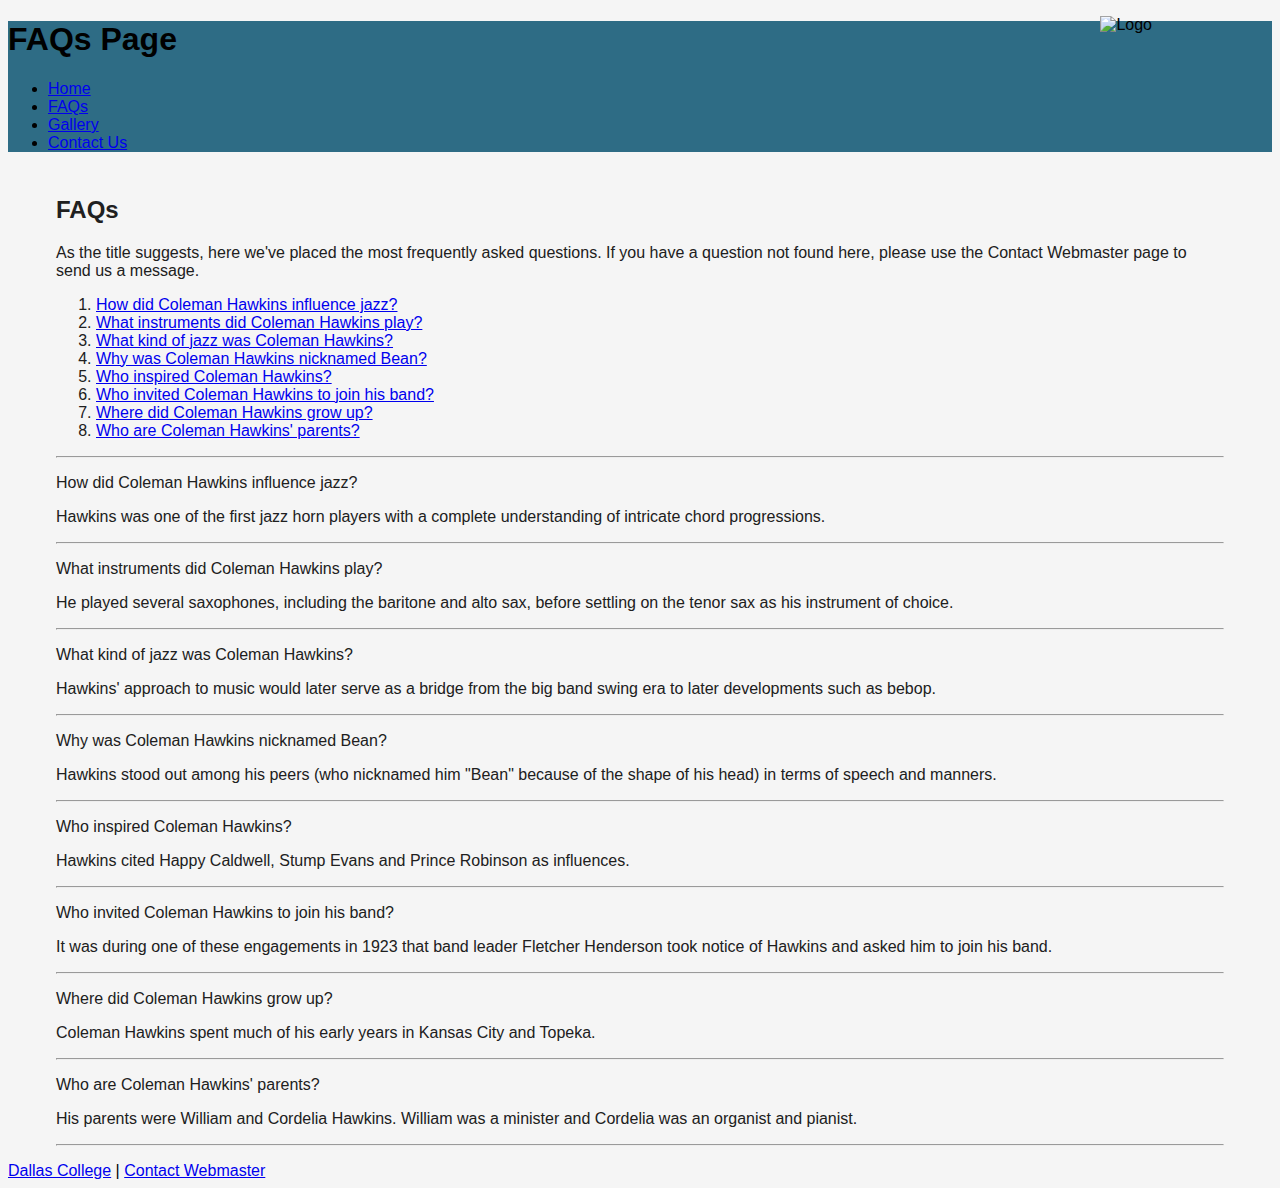
==== faq.html @ c7b9cdfe "Update faq.html" ====
<!DOCTYPE html>
<html lang="en">

<head>
    <meta charset="UTF-8">
    <meta name="viewport" content="width=device-width, initial-scale=2.0">
    <title>ColemanHawkins - FAQs</title>
    <link rel="stylesheet" href="css/style.css">
    <link rel="stylesheet" href="css/layout.css">
    <link rel="icon" type="image/png" sizes="32x32" href="images/favicon-32x32.png">
</head>

<body>
    <header>
        <h1>FAQs Page</h1>

        <nav>
            <ul>
                <li><a href="index.html">Home</a></li>
                <li><a href="faq.html">FAQs</a></li>
                <li><a href="gallery.html">Gallery</a></li> 
                <li><a href="contact-us.html">Contact Us</a></li>
              </ul>
        </nav>
        <img src="pathlogo/logo.jpg" alt="Logo" class="logo">
    </header>

    <main>
        
            <h2>FAQs</h2>
            <p>As the title suggests, here we've placed the most frequently asked questions. If you have a question not
                found here, please use the Contact Webmaster page to send us a message.</p>
            <ol>
                <li><a href="#topic1">How did Coleman Hawkins influence jazz?</a></li>
                <li><a href="#topic2">What instruments did Coleman Hawkins play?</a></li>
                <li><a href="#topic3">What kind of jazz was Coleman Hawkins?</a></li>
                <li><a href="#topic4">Why was Coleman Hawkins nicknamed Bean?</a></li>
                <li><a href="#topic5">Who inspired Coleman Hawkins?</a></li>
                <li><a href="#topic6">Who invited Coleman Hawkins to join his band?</a></li>
                <li><a href="#topic7">Where did Coleman Hawkins grow up?</a></li>
                <li><a href="#topic8">Who are Coleman Hawkins' parents?</a></li>
            </ol>

                <p id="topic1">
                    <hr>
                    <p>How did Coleman Hawkins influence jazz?</p>
                    <p>Hawkins was one of the first jazz horn players with a complete understanding of intricate chord
                        progressions.</p> 
                

                <p id="topic2">
                    <hr>
                    <p>What instruments did Coleman Hawkins play?</p>
                    <p>He played several saxophones, including the baritone and alto sax, before settling on the tenor
                        sax
                        as his instrument of choice.</p> 
                

                <p id="topic3">
                    <hr>
                    <p>What kind of jazz was Coleman Hawkins?</p>
                    <p>Hawkins' approach to music would later serve as a bridge from the big band swing era to later
                        developments such as bebop.</p> 
                

                <p id="topic4">
                    <hr>
                    <p>Why was Coleman Hawkins nicknamed Bean?</p>
                    <p>Hawkins stood out among his peers (who nicknamed him "Bean" because of the shape of his head) in
                        terms of speech and manners.</p> 
                

                <p id="topic5">
                    <hr>
                    <p>Who inspired Coleman Hawkins?</p>
                    <p>Hawkins cited Happy Caldwell, Stump Evans and Prince Robinson as influences.</p> 
                

                <p id="topic6">
                    <hr>
                    <p>Who invited Coleman Hawkins to join his band?</p>
                    <p>It was during one of these engagements in 1923 that band leader Fletcher Henderson took notice of
                        Hawkins and asked him to join his band.</p> 
                

                <p id="topic7">
                    <hr>
                    <p>Where did Coleman Hawkins grow up?</p>
                    <p>Coleman Hawkins spent much of his early years in Kansas City and Topeka.</p> 
                

                <p id="topic8">
                    <hr>
                    <p>Who are Coleman Hawkins' parents?</p>
                    <p>His parents were William and Cordelia Hawkins. William was a minister and Cordelia was an
                        organist
                        and pianist.</p> 
                    <hr>
                
        
    </main>

    <footer>

        <a href="https://www.dallascollege.edu/pages/default.aspx">Dallas College</a> | <a
            href="mailto:e3419724@student.dcccd.edu">Contact Webmaster</a>

    </footer>
</body>

</html>
---- css/layout.css ----
*,
*:before,
*:after {
  box-sizing: inherit;
}
figure {
  border: thin #c0c0c0 solid;
  flex-flow: column;
  padding: 5px;
  display: flex;
      
}

.image {
border-radius: 25px;
box-sizing: border-box
}
.image1 {
  border-radius: 25px;
  box-sizing: border-box
}
figure figcaption {
  background-color: pink;
  color: #1c1313;
  font: italic smaller sans-serif;
  padding: 3px;
  text-align: center;
  float: right;
}
body {
  background-color: whitesmoke;
  font-family: Arial, Helvetica, sans-serif;
}

main {
  color: #202020;
  margin: 0 2em;
  padding: 8px 16px;
}

header {
  background-color: #2E6C85;
  width: 100%;
}

header img {
	position: absolute;
	top: 1rem;
	right: 10%;
	z-index: 5;
	width: auto;
	max-width: 15vw;
	height: auto;
}









figure {
  float: left;
  width: 35vw;
  margin: 2vh 0;
}

article:nth-child(even)>figure {
  float: right;
}

figure img {
  display: block;
  height: 185px;
  width: 185px;
  margin-left: auto;
  margin-right: auto;
}
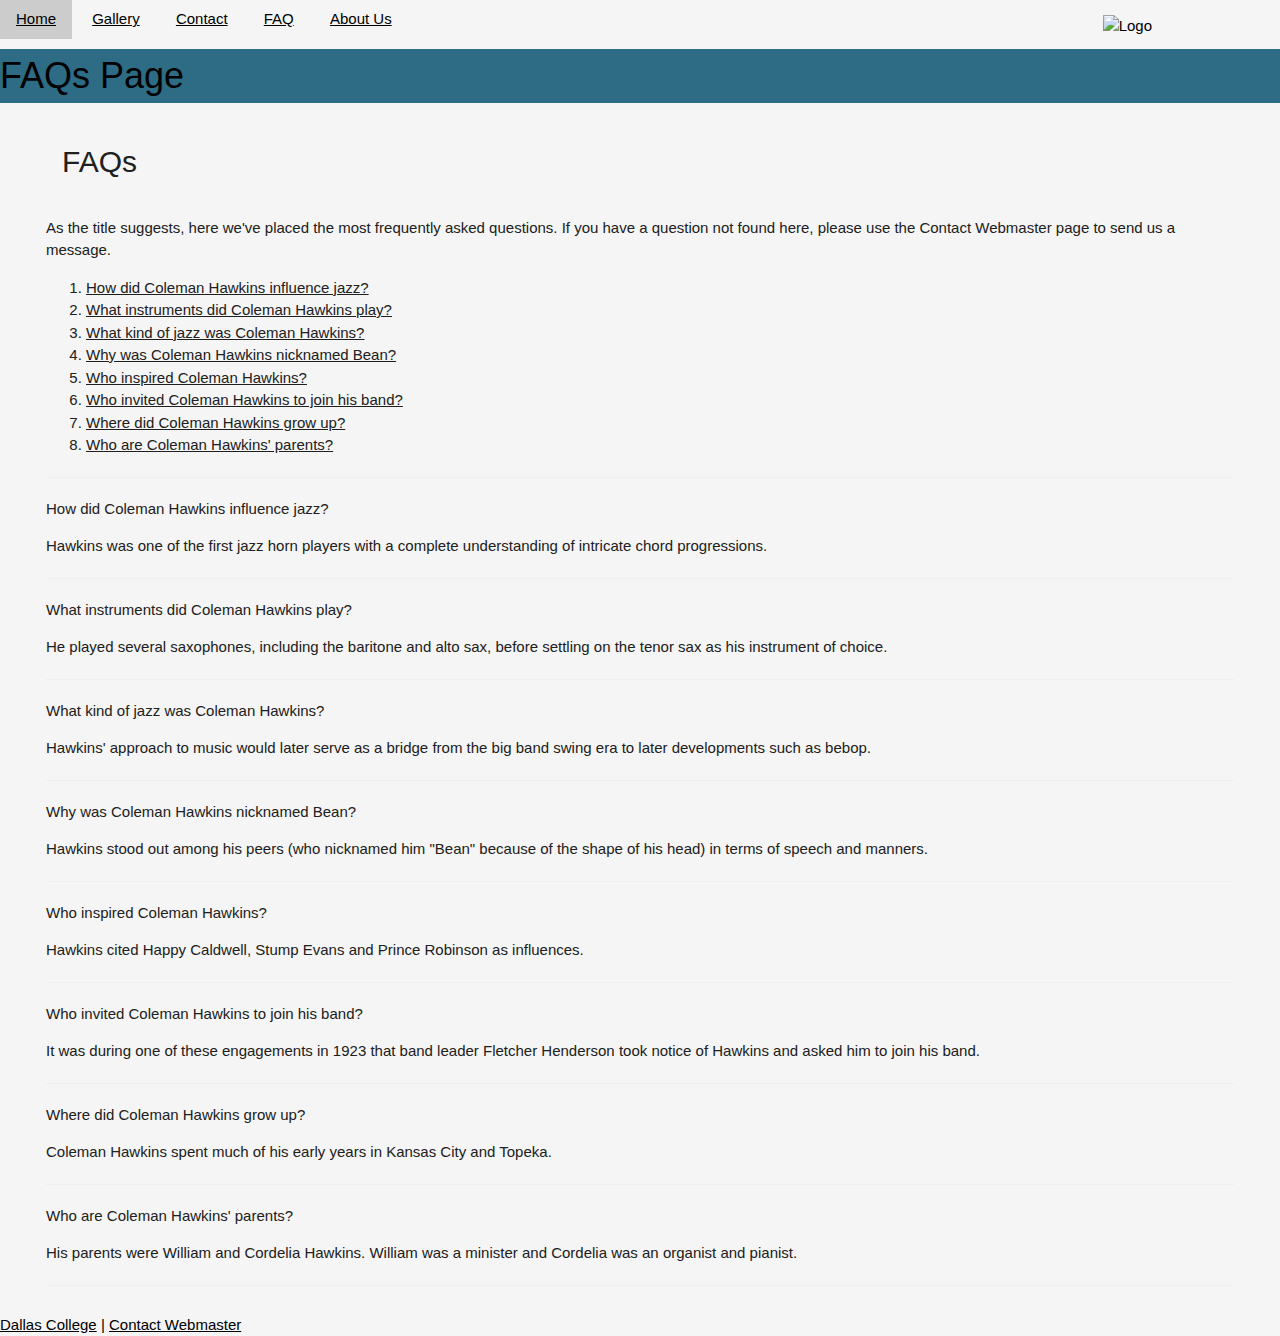
==== commit 275302f0: "Update faq.html" ====
--- a/faq.html
+++ b/faq.html
@@ -7,97 +7,109 @@
     <title>ColemanHawkins - FAQs</title>
     <link rel="stylesheet" href="css/style.css">
     <link rel="stylesheet" href="css/layout.css">
+    <link rel="stylesheet" href="https://www.w3schools.com/w3css/4/w3.css">
     <link rel="icon" type="image/png" sizes="32x32" href="images/favicon-32x32.png">
 </head>
+<nav class="topnav">
+    <div class="w3-button w3-theme">
+        <a class="active p3" href="index.html">Home</a>
+    </div>
+    <div class="w3-button w3-theme">
+        <a href="gallery.html" class="p3">Gallery</a>
+    </div>
+    <div class="w3-button w3-theme">
+        <a href="contact-us.html" class="p3">Contact</a>
+    </div>
+    <div class="w3-button w3-theme">
+        <a href="faq.html" class="p3">FAQ</a>
+    </div>
+    <div class="w3-button w3-theme">
+        <a href="about-us.html" class="p3">About Us</a>
+    </div>
+</nav>
 
 <body>
     <header>
         <h1>FAQs Page</h1>
 
-        <nav>
-            <ul>
-                <li><a href="index.html">Home</a></li>
-                <li><a href="faq.html">FAQs</a></li>
-                <li><a href="gallery.html">Gallery</a></li> 
-                <li><a href="contact-us.html">Contact Us</a></li>
-              </ul>
-        </nav>
         <img src="pathlogo/logo.jpg" alt="Logo" class="logo">
     </header>
 
     <main>
-        
+
+        <button class="w3-btn">
             <h2>FAQs</h2>
-            <p>As the title suggests, here we've placed the most frequently asked questions. If you have a question not
-                found here, please use the Contact Webmaster page to send us a message.</p>
-            <ol>
-                <li><a href="#topic1">How did Coleman Hawkins influence jazz?</a></li>
-                <li><a href="#topic2">What instruments did Coleman Hawkins play?</a></li>
-                <li><a href="#topic3">What kind of jazz was Coleman Hawkins?</a></li>
-                <li><a href="#topic4">Why was Coleman Hawkins nicknamed Bean?</a></li>
-                <li><a href="#topic5">Who inspired Coleman Hawkins?</a></li>
-                <li><a href="#topic6">Who invited Coleman Hawkins to join his band?</a></li>
-                <li><a href="#topic7">Where did Coleman Hawkins grow up?</a></li>
-                <li><a href="#topic8">Who are Coleman Hawkins' parents?</a></li>
-            </ol>
+        </button>
+        <p>As the title suggests, here we've placed the most frequently asked questions. If you have a question not
+            found here, please use the Contact Webmaster page to send us a message.</p>
+        <ol>
+            <li><a href="#topic1">How did Coleman Hawkins influence jazz?</a></li>
+            <li><a href="#topic2">What instruments did Coleman Hawkins play?</a></li>
+            <li><a href="#topic3">What kind of jazz was Coleman Hawkins?</a></li>
+            <li><a href="#topic4">Why was Coleman Hawkins nicknamed Bean?</a></li>
+            <li><a href="#topic5">Who inspired Coleman Hawkins?</a></li>
+            <li><a href="#topic6">Who invited Coleman Hawkins to join his band?</a></li>
+            <li><a href="#topic7">Where did Coleman Hawkins grow up?</a></li>
+            <li><a href="#topic8">Who are Coleman Hawkins' parents?</a></li>
+        </ol>
 
-                <p id="topic1">
-                    <hr>
-                    <p>How did Coleman Hawkins influence jazz?</p>
-                    <p>Hawkins was one of the first jazz horn players with a complete understanding of intricate chord
-                        progressions.</p> 
-                
+        <p id="topic1">
+            <hr>
+        <p>How did Coleman Hawkins influence jazz?</p>
+        <p>Hawkins was one of the first jazz horn players with a complete understanding of intricate chord
+            progressions.</p>
 
-                <p id="topic2">
-                    <hr>
-                    <p>What instruments did Coleman Hawkins play?</p>
-                    <p>He played several saxophones, including the baritone and alto sax, before settling on the tenor
-                        sax
-                        as his instrument of choice.</p> 
-                
 
-                <p id="topic3">
-                    <hr>
-                    <p>What kind of jazz was Coleman Hawkins?</p>
-                    <p>Hawkins' approach to music would later serve as a bridge from the big band swing era to later
-                        developments such as bebop.</p> 
-                
+        <p id="topic2">
+            <hr>
+        <p>What instruments did Coleman Hawkins play?</p>
+        <p>He played several saxophones, including the baritone and alto sax, before settling on the tenor
+            sax
+            as his instrument of choice.</p>
 
-                <p id="topic4">
-                    <hr>
-                    <p>Why was Coleman Hawkins nicknamed Bean?</p>
-                    <p>Hawkins stood out among his peers (who nicknamed him "Bean" because of the shape of his head) in
-                        terms of speech and manners.</p> 
-                
 
-                <p id="topic5">
-                    <hr>
-                    <p>Who inspired Coleman Hawkins?</p>
-                    <p>Hawkins cited Happy Caldwell, Stump Evans and Prince Robinson as influences.</p> 
-                
+        <p id="topic3">
+            <hr>
+        <p>What kind of jazz was Coleman Hawkins?</p>
+        <p>Hawkins' approach to music would later serve as a bridge from the big band swing era to later
+            developments such as bebop.</p>
 
-                <p id="topic6">
-                    <hr>
-                    <p>Who invited Coleman Hawkins to join his band?</p>
-                    <p>It was during one of these engagements in 1923 that band leader Fletcher Henderson took notice of
-                        Hawkins and asked him to join his band.</p> 
-                
 
-                <p id="topic7">
-                    <hr>
-                    <p>Where did Coleman Hawkins grow up?</p>
-                    <p>Coleman Hawkins spent much of his early years in Kansas City and Topeka.</p> 
-                
+        <p id="topic4">
+            <hr>
+        <p>Why was Coleman Hawkins nicknamed Bean?</p>
+        <p>Hawkins stood out among his peers (who nicknamed him "Bean" because of the shape of his head) in
+            terms of speech and manners.</p>
 
-                <p id="topic8">
-                    <hr>
-                    <p>Who are Coleman Hawkins' parents?</p>
-                    <p>His parents were William and Cordelia Hawkins. William was a minister and Cordelia was an
-                        organist
-                        and pianist.</p> 
-                    <hr>
-                
-        
+
+        <p id="topic5">
+            <hr>
+        <p>Who inspired Coleman Hawkins?</p>
+        <p>Hawkins cited Happy Caldwell, Stump Evans and Prince Robinson as influences.</p>
+
+
+        <p id="topic6">
+            <hr>
+        <p>Who invited Coleman Hawkins to join his band?</p>
+        <p>It was during one of these engagements in 1923 that band leader Fletcher Henderson took notice of
+            Hawkins and asked him to join his band.</p>
+
+
+        <p id="topic7">
+            <hr>
+        <p>Where did Coleman Hawkins grow up?</p>
+        <p>Coleman Hawkins spent much of his early years in Kansas City and Topeka.</p>
+
+
+        <p id="topic8">
+            <hr>
+        <p>Who are Coleman Hawkins' parents?</p>
+        <p>His parents were William and Cordelia Hawkins. William was a minister and Cordelia was an
+            organist
+            and pianist.</p>
+        <hr>
+
+
     </main>
 
     <footer>
